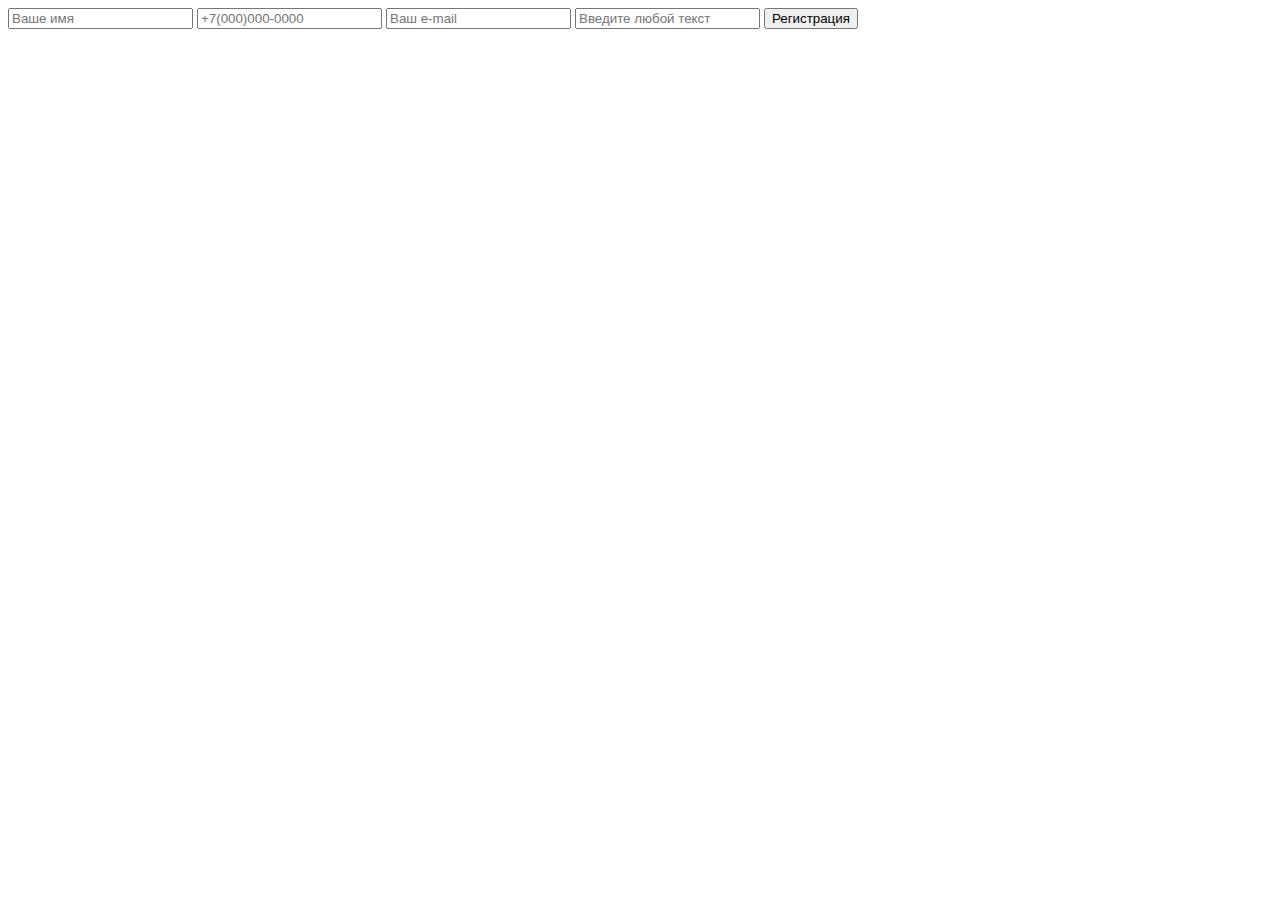
==== index.html @ dee78834 "html file added" ====
<!DOCTYPE html>
<html lang="en">
<head>
    <meta charset="UTF-8">
    <title>Title</title>
    <link rel="stylesheet" href="style.css">
</head>
<body>
    <form class="form" action="" method="post">
      <input class="input name" type="text" placeholder="Ваше имя">
      <input class="input phone" type="tel" placeholder="+7(000)000-0000">
      <input class="input email" type="email" placeholder="Ваш e-mail">
      <input class="input text" type="text" placeholder="Введите любой текст">
      <button class="btn" id="check" type="button">Регистрация</button>
    </form>
    <script src="task1.js"></script>
    <script src="task2.js"></script>
    <script src="task3.js"></script>
    <script>
        window.onload = () => {
            document.getElementById('check').addEventListener('click', () => {
                //event.preventDefault();
                let form = new Form('name', 'phone', 'email', 'text');
            })
        }
    </script>
</body>
</html>
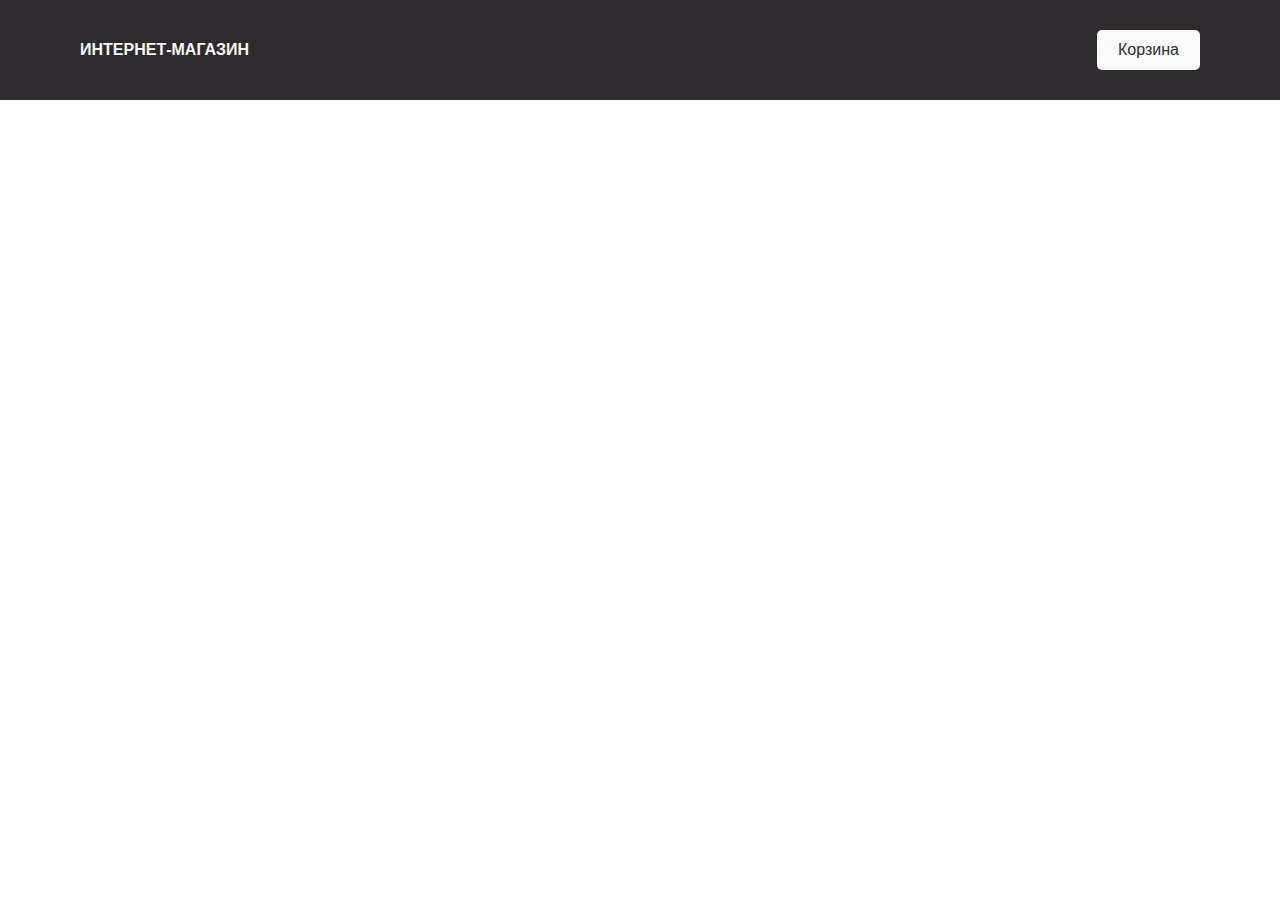
==== commit 651b1a4d: "Merge d18ff82a36c75c55bd539a7f53610056b5cbedcf into 0215a2a8fd2bc841f951488f9ff51ade991aad54" ====
--- a/index.html
+++ b/index.html
@@ -2,27 +2,26 @@
 <html lang="en">
 <head>
     <meta charset="UTF-8">
-    <title>Title</title>
+    <title>Интернет-магазин</title>
+    <link rel="stylesheet" href="normalize.css">
     <link rel="stylesheet" href="style.css">
 </head>
 <body>
-    <form class="form" action="" method="post">
-      <input class="input name" type="text" placeholder="Ваше имя">
-      <input class="input phone" type="tel" placeholder="+7(000)000-0000">
-      <input class="input email" type="email" placeholder="Ваш e-mail">
-      <input class="input text" type="text" placeholder="Введите любой текст">
-      <button class="btn" id="check" type="button">Регистрация</button>
-    </form>
-    <script src="task1.js"></script>
-    <script src="task2.js"></script>
-    <script src="task3.js"></script>
-    <script>
-        window.onload = () => {
-            document.getElementById('check').addEventListener('click', () => {
-                //event.preventDefault();
-                let form = new Form('name', 'phone', 'email', 'text');
-            })
-        }
-    </script>
+    <header>
+        <div class="logo">Интернет-магазин</div>
+        <button class="btn-cart" type="button">Корзина</button>
+        <div class="basket hidden"></div>
+    </header>
+    <main>
+        <div class="products"></div>
+    </main>
+    <!--beforebegin-->
+    <!--<p>-->
+        <!--afterbegin-->
+        <!--<span></span>-->
+        <!--beforeend-->
+    <!--</p> -->
+    <!--afterend-->
+    <script src="dirty2.js"></script>
 </body>
-</html>+</html>
--- a/style.css
+++ b/style.css
@@ -0,0 +1,109 @@
+body{
+    font-family: 'SF Pro Display', sans-serif;
+}
+header{
+    display: flex;
+    background-color: #2f2a2d;
+    justify-content: space-between;
+    color: #fafafa;
+    padding: 30px 80px;
+}
+button{
+    outline: none;
+}
+.logo{
+
+    text-transform: uppercase;
+    font-weight: bold;
+}
+.btn-cart{
+    background-color: #fafafa;
+    padding: 10px 20px;
+    border: 1px solid transparent;
+    color: #2f2a2d;
+    border-radius: 5px;
+    transition: all ease-in-out .4s;
+    cursor: pointer;
+}
+.btn-cart:hover{
+    background-color: transparent;
+    border-color: #fafafa;
+    color: #fafafa;
+}
+.btn-cart, .logo{
+    align-self: center;
+}
+.basket {
+    position: absolute;
+    z-index: 3;
+    right: 0;
+    top: 37px;
+    background: white;
+    padding: 10px;
+    border: 1px solid #ebebeb;
+    border-radius: 3px;
+    font-size: 14px;
+    color: black;
+}
+.basketRow {
+    display: grid;
+    grid-template-columns: repeat(4, 1fr);
+    gap: 10px;
+    margin-bottom: 10px;
+    border-bottom: 1px solid #ebebeb;
+    padding-bottom: 10px;
+}
+
+.basketHeader {
+    font-weight: bold;
+}
+
+.basketTotal {
+    font-weight: bold;
+    text-align: right;
+}
+.hidden {
+    display: none;
+}
+.products{
+    column-gap: 30px;
+    display: grid;
+    grid-template-columns: repeat(auto-fit, 200px);
+    grid-template-rows: 1fr;
+    padding: 40px 80px;
+    justify-content: space-between;
+}
+p {
+    margin: 0 0 5px 0;
+}
+.product-item{
+    display: flex;
+    flex-direction: column;
+    width: 200px;
+    border-radius: 5px;
+    overflow: hidden;
+    margin: 20px 0;
+}
+img {
+    max-width: 100%;
+    height: auto
+}
+.desc {
+    border: 1px solid #c0c0c040;
+    padding: 15px
+}
+.buy-btn{
+    margin-top: 5px;
+    background-color: #2f2a2d;
+    padding: 10px 20px;
+    border: 1px solid transparent;
+    color: #fafafa;
+    border-radius: 5px;
+    transition: all ease-in-out .4s;
+    cursor: pointer;
+}
+.buy-btn:hover{
+    background-color: transparent;
+    border-color: #2f2a2d;
+    color: #2f2a2d;
+}